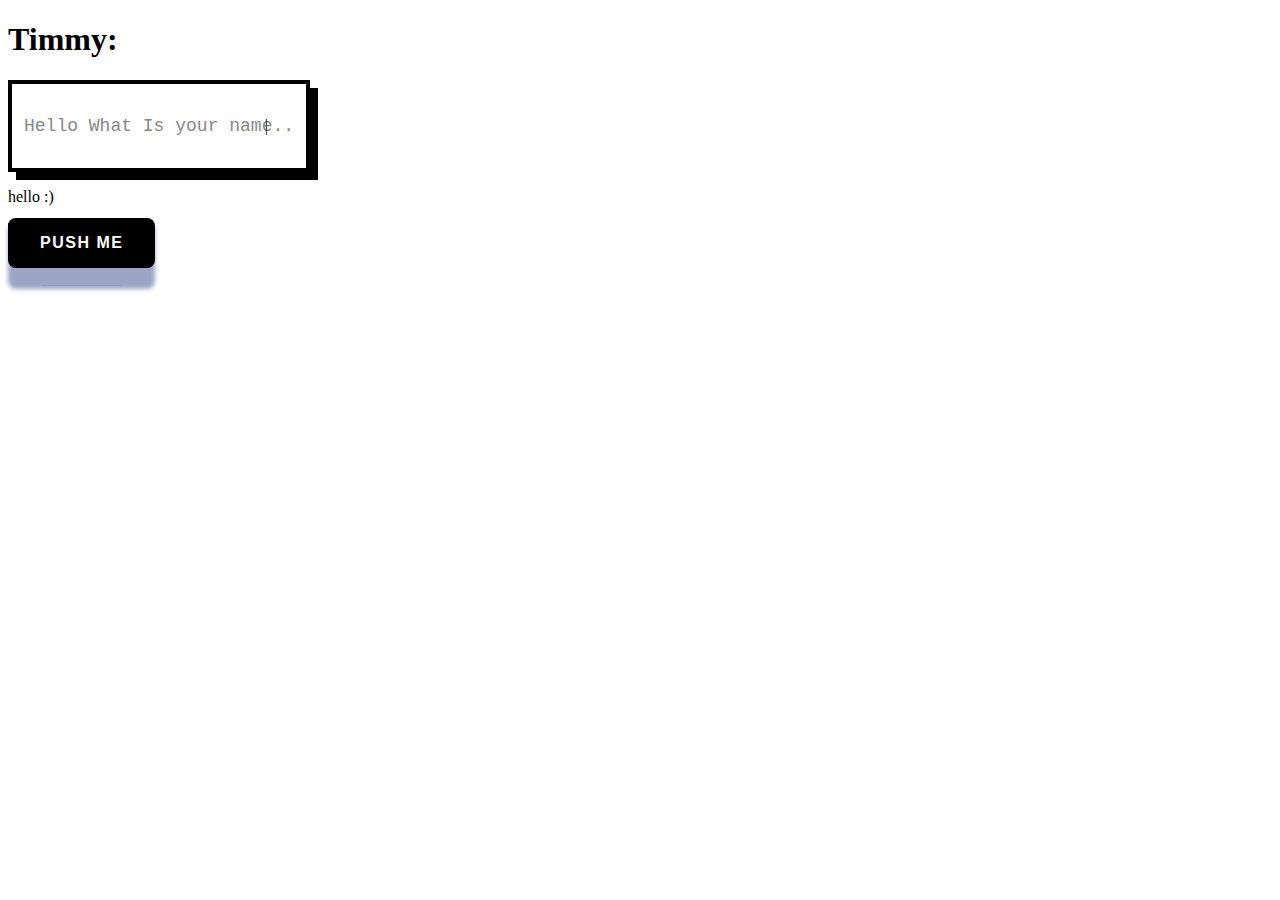
==== first.html @ df00198a "yay" ====
<!DOCTYPE html>
<html lang="en">
<head>
    <style>




        .input {
  width: 100%;
  max-width: 270px;
  height: 60px;
  padding: 12px;
  font-size: 18px;
  font-family: "Courier New", monospace;
  color: #000;
  background-color: #fff;
  border: 4px solid #000;
  border-radius: 0;
  outline: none;
  transition: all 0.3s ease;
  box-shadow: 8px 8px 0 #000;
}

.input::placeholder {
  color: #888;
}

.input:hover {
  transform: translate(-4px, -4px);
  box-shadow: 12px 12px 0 #000;
}

.input:focus {
  background-color: #000;
  color: #fff;
  border-color: #ffffff;
}

.input:focus::placeholder {
  color: #fff;
}

@keyframes typing {
  from {
    width: 0;
  }
  to {
    width: 100%;
  }
}

@keyframes blink {
  50% {
    border-color: transparent;
  }
}

.input:focus::after {
  content: "|";
  position: absolute;
  right: 10px;
  animation: blink 0.7s step-end infinite;
}

.input:valid {
  animation: typing 2s steps(30, end);
}
.input-container {
  position: relative;
  width: 100%;
  max-width: 270px;
}

.input {
  width: 100%;
  height: 60px;
  padding: 12px;
  font-size: 18px;
  font-family: "Courier New", monospace;
  color: #000;
  background-color: #fff;
  border: 4px solid #000;
  border-radius: 0;
  outline: none;
  transition: all 0.3s ease;
  box-shadow: 8px 8px 0 #000;
}

.input::placeholder {
  color: #888;
}

.input:hover {
  transform: translate(-4px, -4px);
  box-shadow: 12px 12px 0 #000;
}

.input:focus {
  background-color: #010101;
  color: #fff;
  border-color: #d6d9dd;
}

.input:focus::placeholder {
  color: #fff;
}

@keyframes shake {
  0% {
    transform: translateX(0);
  }
  25% {
    transform: translateX(-5px) rotate(-5deg);
  }
  50% {
    transform: translateX(5px) rotate(5deg);
  }
  75% {
    transform: translateX(-5px) rotate(-5deg);
  }
  100% {
    transform: translateX(0);
  }
}

.input:focus {
  animation: shake 0.5s ease-in-out;
}

@keyframes glitch {
  0% {
    transform: none;
    opacity: 1;
  }
  7% {
    transform: skew(-0.5deg, -0.9deg);
    opacity: 0.75;
  }
  10% {
    transform: none;
    opacity: 1;
  }
  27% {
    transform: none;
    opacity: 1;
  }
  30% {
    transform: skew(0.8deg, -0.1deg);
    opacity: 0.75;
  }
  35% {
    transform: none;
    opacity: 1;
  }
  52% {
    transform: none;
    opacity: 1;
  }
  55% {
    transform: skew(-1deg, 0.2deg);
    opacity: 0.75;
  }
  50% {
    transform: none;
    opacity: 1;
  }
  72% {
    transform: none;
    opacity: 1;
  }
  75% {
    transform: skew(0.4deg, 1deg);
    opacity: 0.75;
  }
  80% {
    transform: none;
    opacity: 1;
  }
  100% {
    transform: none;
    opacity: 1;
  }
}

.input:not(:placeholder-shown) {
  animation: glitch 1s linear infinite;
}

.input-container::after {
  content: "|";
  position: absolute;
  right: 10px;
  top: 50%;
  transform: translateY(-50%);
  color: #000;
  animation: blink 0.7s step-end infinite;
}

@keyframes blink {
  50% {
    opacity: 0;
  }
}

.input:focus + .input-container::after {
  color: #fff;
}

.input:not(:placeholder-shown) {
  font-weight: bold;
  letter-spacing: 1px;
  text-shadow: 0px 0px 0 #000;
}




        .pushable {
  position: relative;
  background: transparent;
  padding: 0px;
  border: none;
  cursor: pointer;
  outline-offset: 4px;
  outline-color: deeppink;
  transition: filter 250ms;
  -webkit-tap-highlight-color: rgba(0, 0, 0, 0);
}

.shadow {
  position: absolute;
  top: 0;
  left: 0;
  height: 100%;
  width: 100%;
  background: hsl(226, 25%, 69%);
  border-radius: 8px;
  filter: blur(2px);
  will-change: transform;
  transform: translateY(2px);
  transition: transform 600ms cubic-bezier(0.3, 0.7, 0.4, 1);
}

.edge {
  position: absolute;
  top: 0;
  left: 0;
  height: 10%;
  width: 10%;
  border-radius: 8px;
  background: linear-gradient(
    to right,
    hsl(0, 0%, 0%) 0%,
    hsl(0, 0%, 0%) 8%,
    hsl(0, 0%, 0%) 92%,
    hsl(248, 100%, 69%) 100%
  );
}

.front {
  display: block;
  position: relative;
  border-radius: 8px;
  background: hsl(0, 0%, 0%);
  padding: 16px 32px;
  color: white;
  font-weight: 600;
  text-transform: uppercase;
  letter-spacing: 1.5px;
  font-size: 1rem;
  transform: translateY(-4px);
  transition: transform 600ms cubic-bezier(0.3, 0.7, 0.4, 1);
}

.pushable:hover {
  filter: brightness(110%);
}

.pushable:hover .front {
  transform: translateY(-6px);
  transition: transform 250ms cubic-bezier(0.3, 0.7, 0.4, 1.5);
}

.pushable:active .front {
  transform: translateY(-2px);
  transition: transform 34ms;
}

.pushable:hover .shadow {
  transform: translateY(4px);
  transition: transform 250ms cubic-bezier(0.3, 0.7, 0.4, 1.5);
}

.pushable:active .shadow {
  transform: translateY(1px);
  transition: transform 34ms;
}

.pushable:focus:not(:focus-visible) {
  outline: none;
}

    </style>
    <meta charset="UTF-8">
    <meta name="viewport" content="width=device-width, initial-scale=1.0">
    <title>kjhg</title>
    
</head>
<h1> Timmy: </h1>
<body>
    <div class="input-container">
        <input
          class="input"
          name="text"
          type="text"
          placeholder="Hello What Is your name..."
        />
      </div>
      <p>hello :&rpar;</p>


    <button class="pushable">
        <span class="shadow"></span>
        <span class="edge"></span>
        <span class="front"> Push Me </span>
        <a href="https://www.janesville.k12.wi.us/">back to home</a>
      </button>
    
</body>
</html>
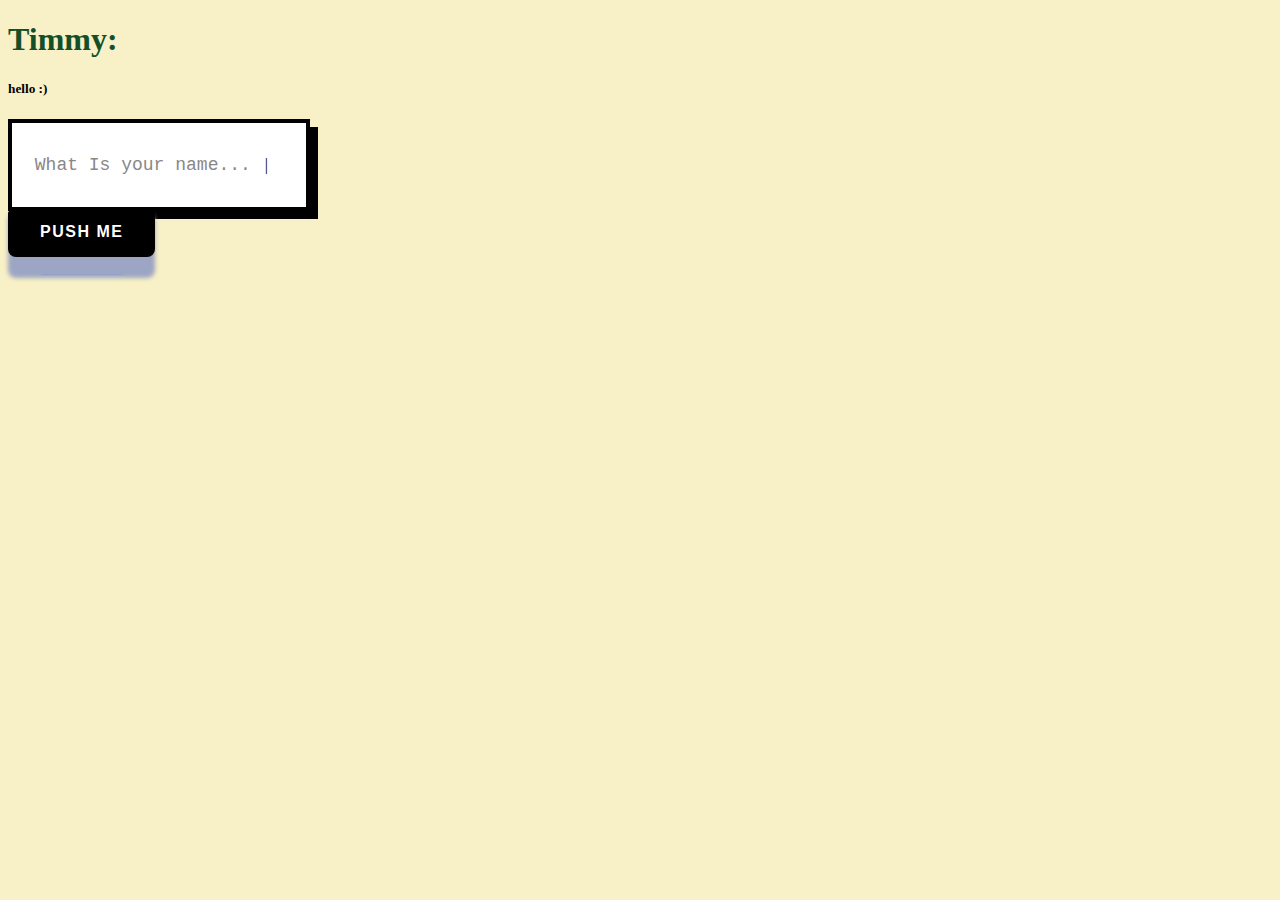
==== commit 562ea748: "jhj" ====
--- a/first.html
+++ b/first.html
@@ -2,7 +2,15 @@
 <html lang="en">
 <head>
     <style>
-
+      /* the style tag allows use to not have to make an css file but it is very slopy */
+      body {
+  background-color: #f8f0c6; 
+}
+/* this is how you control the background color^ */
+h1 {
+  color: rgb(19, 80, 41);
+}
+/* this is how you control the heading color^ */
 
 
 
@@ -307,17 +315,17 @@
     <title>kjhg</title>
     
 </head>
-<h1> Timmy: </h1>
+<h1> Timmy: </h1>  <h5>hello :&rpar;</h5>
 <body>
     <div class="input-container">
         <input
           class="input"
           name="text"
           type="text"
-          placeholder="Hello What Is your name..."
+          placeholder=" What Is your name..."
         />
       </div>
-      <p>hello :&rpar;</p>
+      
 
 
     <button class="pushable">
